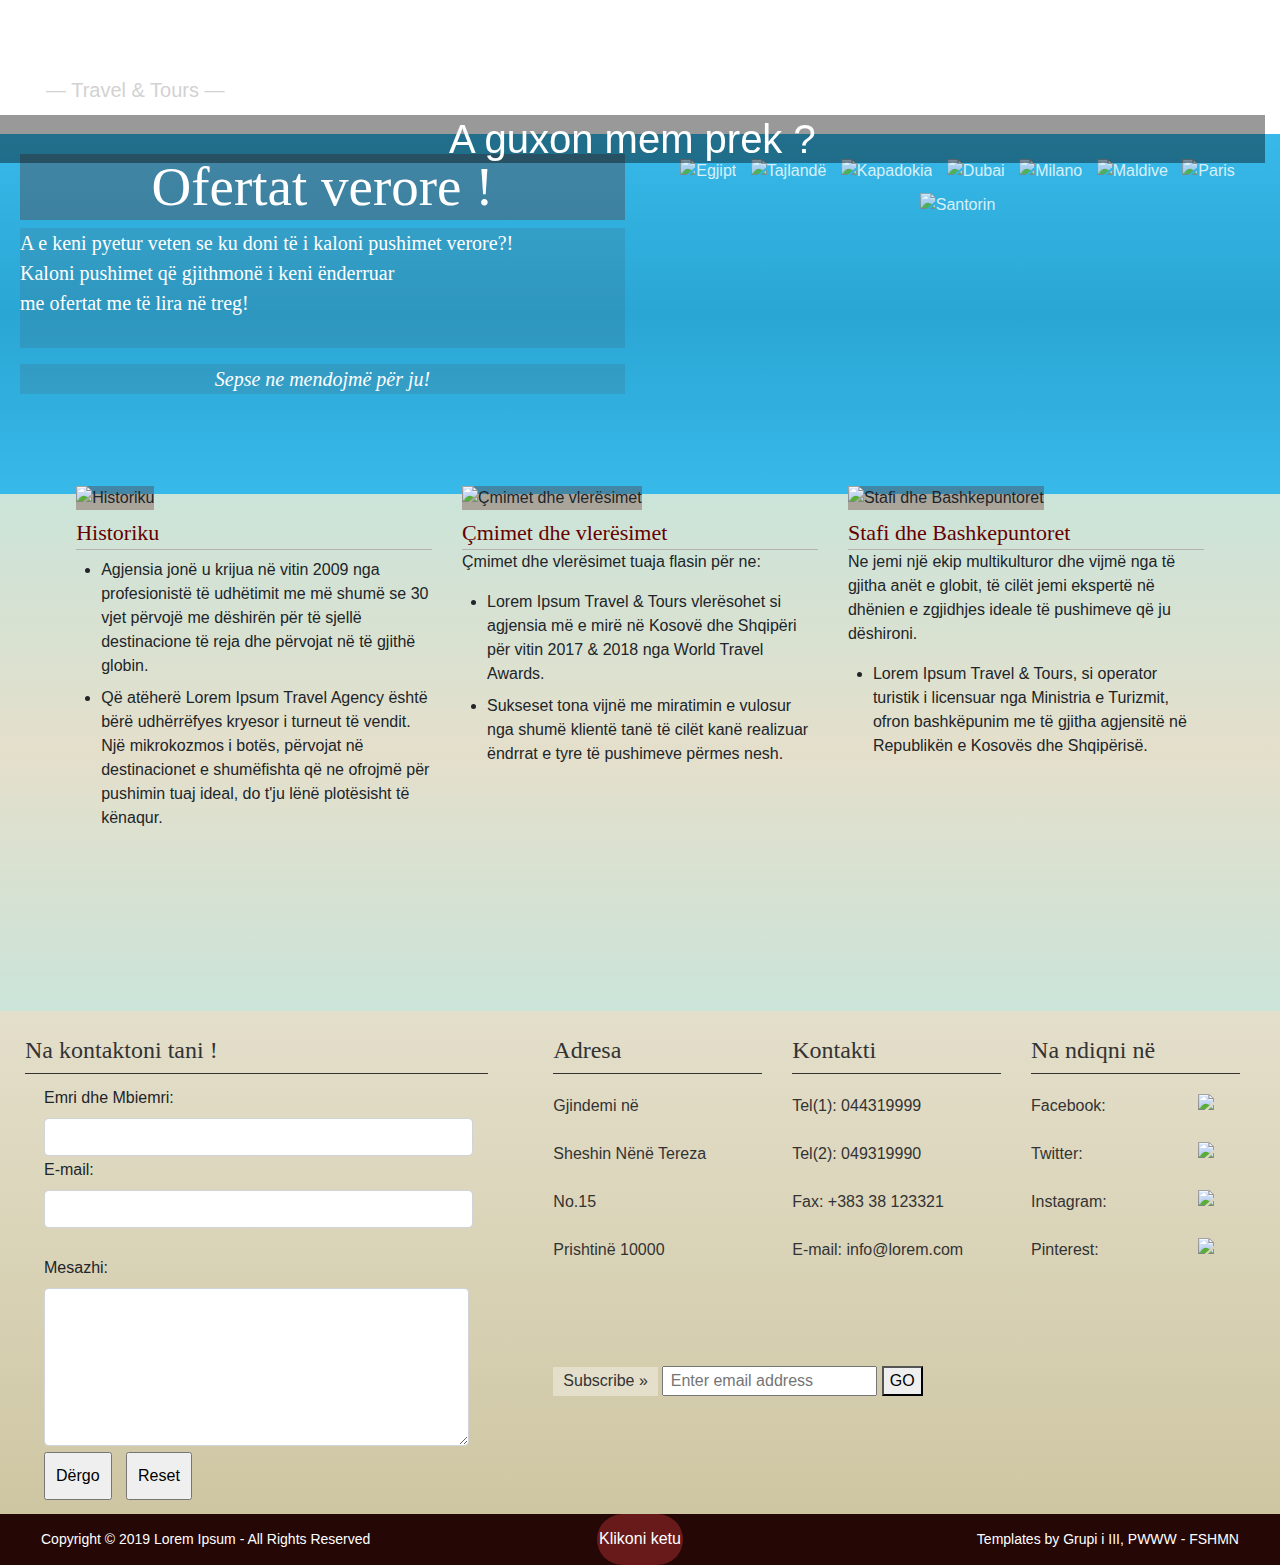
==== index.html @ aea18d2b "Add files via upload" ====
<!DOCTYPE html>
<html>
<head>
		<meta charset="utf-8">
		<meta name="viewport" content="width=device-width, initial-scale=1.0">
		<title>Lorem Ipsum</title>
		<link rel="stylesheet" href="https://stackpath.bootstrapcdn.com/bootstrap/4.3.1/css/bootstrap.min.css" integrity="sha384-ggOyR0iXCbMQv3Xipma34MD+dH/1fQ784/j6cY/iJTQUOhcWr7x9JvoRxT2MZw1T" crossorigin="anonymous">
		<link rel="stylesheet" type="text/css" href="style.css">
		<script src="https://code.jquery.com/jquery-3.3.1.slim.min.js" integrity="sha384-q8i/X+965DzO0rT7abK41JStQIAqVgRVzpbzo5smXKp4YfRvH+8abtTE1Pi6jizo" crossorigin="anonymous"></script>
		<script src="https://cdnjs.cloudflare.com/ajax/libs/popper.js/1.14.7/umd/popper.min.js" integrity="sha384-UO2eT0CpHqdSJQ6hJty5KVphtPhzWj9WO1clHTMGa3JDZwrnQq4sF86dIHNDz0W1" crossorigin="anonymous"></script>
		<script src="https://stackpath.bootstrapcdn.com/bootstrap/4.3.1/js/bootstrap.min.js" integrity="sha384-JjSmVgyd0p3pXB1rRibZUAYoIIy6OrQ6VrjIEaFf/nJGzIxFDsf4x0xIM+B07jRM" crossorigin="anonymous"></script>
		<script src="js/jquery-1.11.2.min.js"></script>
		<script src="js/gotop.js"></script>
		<script src="js/backgroundchanger.js"></script>
		<script src="js/validimi.js"></script>
		<script src="js/storage.js"></script>
</head>
<body>
	<header id="background" class="container-fluid">
		<nav class="navbar navbar-expand-lg navbar-dark">
			<div class="container-fluid row">
				<div class="logo navbar-header col-3">
					<a class="navbar-brand" href="index.html">
						<h1>Lorem Ipsum</h1>
						<p style="color: #d2d2d2">&#8213; Travel &amp; Tours &#8213;</p>
					</a>
				</div>
				<button class="navbar-toggler" type="button" data-toggle="collapse" data-target="#collapsibleNavbar">
    			<span class="navbar-toggler-icon"></span>
  			</button>
				<div class="collapse navbar-collapse" id="collapsibleNavbar">
					<ul class="mynavbar navbar-nav ml-auto">
						<li class="nav-item"><a class="nav-link" href="udhetime.html">Udhëtime</a></li>
						<li class="nav-item"><a class="nav-link" href="destinacione.html">Destinacione të veçanta</a></li>
						<li class="nav-item"><a class="nav-link" href="kontrata.html">Kontrata</a></li>
						<li class="nav-item"><a class="nav-link" href="gallery.html">Galeria</a></li>
					</ul>
				</div>
			</div>
		</nav>
	</header>
	<div id="div1" class="container-fluid">
		<div class="row">
			<div class="col-lg intro">
				<h1>Ofertat verore !</h1>
				<p>
					A e keni pyetur veten se ku doni të i kaloni pushimet verore?!<br>
					Kaloni pushimet që gjithmonë i keni ënderruar<br>
					me ofertat me të lira në treg!<br><br>
				</p>
				<p><span style="font-style: italic; text-align: center; display: block;">Sepse ne mendojmë për ju! </span></p>
			</div>
			<div class="col-lg intro">
					<img class="square col-xl" src="img/10.png" alt="Egjipt" title="Egjipt">
					<img class="square col-xl" src="img/01.png" alt="Tajlandë" title="Tajlandë">
					<img class="square col-xl" src="img/02.png" alt="Kapadokia" title="Kapadokia">
					<img class="square col-xl" src="img/04.png" alt="Dubai" title="Dubai">
					<img class="square col-xl" src="img/08.png" alt="Milano" title="Milano">
					<img class="square col-xl" src="img/12.png" alt="Maldive" title="Maldive">
					<img class="square col-xl" src="img/07.png" alt="Paris" title="Paris">
					<img class="square col-xl" src="img/11.png" alt="Santorin" title="Santorin">
			</div>
		</div>
	</div>
	<div id="div2" class="container-fluid">
		<article class="row" style="margin-left:0">
			<section class="col-lg-4">
				<img class="rectangle img-fluid" src="img/historiku.svg" alt="Historiku" title="Historiku">
				<h4>Historiku</h4>
				<div class="b-top">
					<ul>
						<li>
							Agjensia jonë u krijua në vitin 2009 nga profesionistë të udhëtimit
							me më shumë se 30 vjet përvojë me dëshirën për të sjellë destinacione të reja
							dhe përvojat në të gjithë globin.
						</li>
				        <li>
				        	Që atëherë Lorem Ipsum Travel Agency është bërë udhërrëfyes kryesor i turneut të vendit.<br>
							Një mikrokozmos i botës, përvojat në destinacionet e shumëfishta
						 	që ne ofrojmë për pushimin tuaj ideal, do t'ju lënë plotësisht të kënaqur.
						 </li>
					</ul>
				</div>
			</section>
			<section class="col-lg-4" >
				<img class="rectangle img-fluid" src="img/vleresimet.svg" alt="Çmimet dhe vlerësimet" title="Çmimet dhe vlerësimet">
				<h4>Çmimet dhe vlerësimet</h4>
				<div class="b-top">
					<p> Çmimet dhe vlerësimet tuaja flasin për ne:</p>
						<ul>
							<li>
								Lorem Ipsum Travel & Tours vlerësohet si agjensia më e mirë në Kosovë dhe Shqipëri për vitin 2017 & 2018 nga World Travel Awards.
							</li>
							<li>
								Sukseset tona vijnë me miratimin e vulosur nga shumë klientë tanë të cilët kanë realizuar ëndrrat e tyre të pushimeve përmes nesh.
							</li>
						</ul>
				</div>
			</section>
			<section class="col-lg-4" >
				<img class="rectangle img-fluid" src="img/stafi.svg" alt="Stafi dhe Bashkepuntoret" title="Stafi dhe Bashkepuntoret">
				<h4>Stafi dhe Bashkepuntoret</h4>
				<div class="b-top">
					<p>
						Ne jemi një ekip multikulturor dhe vijmë nga të gjitha anët e globit, të cilët jemi ekspertë në dhënien e zgjidhjes ideale të pushimeve që ju dëshironi.
					</p>

					<ul>
						<li>
							Lorem Ipsum Travel & Tours, si operator turistik i licensuar nga Ministria e Turizmit, ofron bashkëpunim me të gjitha agjensitë në Republikën e Kosovës dhe Shqipërisë.
						</li>
   	       			</ul>
				</div>
			</section>
		</article>
	</div>
	<div id="div3" class="container-fluid">
		<div class="row">
			<div class="block col">
				<h3>Na kontaktoni tani !</h3>
				<form id="forma" onsubmit="return validimi(forma)" action="http://www.randyconnolly.com/tests/process.php">
					<div class="row-1">
						<div class="col">
							<label>Emri dhe Mbiemri:</label><br>
							<input class="form-control" type="text" name="emri" size="16">
						</div>
						<div class="col">
							<label>E-mail:</label><br>
							<input class="form-control" id="email "type="email" name="email" size="17"></br>
						</div>
					</div>
					<div class="row">
						<div class="col">
							<label>Mesazhi:</label><br>
							<textarea class="form-control" name="description" rows="6" cols="38"></textarea>
						</div>
					 </div>
								<div class="row">
									<div class="col">
										<input type="submit" value="Dërgo">
										<input type="reset" value="Reset">
									</div>
								</div>
				</form>
			</div>

				<div class="block row col-md-7" style="float: right;">
					<div class="col-md-4">
						<h3>Adresa</h3>
						<p class="overline">
							Gjindemi në <br><br>
							Sheshin Nënë Tereza<br><br>
			                No.15<br><br>
			                Prishtinë 10000
						</p>
					</div>
					<div class="col-md-4">
						<h3>Kontakti</h3>
						<p class="overline">
						 	Tel(1): 044319999  <br><br>
						 	Tel(2): 049319990  <br><br>
						 	Fax: +383 38 123321  <br><br>
						 	E-mail: info@lorem.com <br>

						</p>
					</div>
					<div class="col-md-4">
						<h3>Na ndiqni në</h3>
						<p class="overline">
							Facebook:  <a href="http://www.facebook.com" target="_blank">
									 	<img class="socialnetwork img-fluid" src="img/facebook.svg">
									   </a><br><br>
							Twitter:   <a href="http://www.twitter.com" target="_blank">
										<img class="socialnetwork img-fluid" src="img/twitter.svg">
									   </a><br><br>
							Instagram: <a href="http://www.instagram.com" target="_blank">
										<img class="socialnetwork img-fluid" src="img/instagram.svg">
									   </a><br><br>
							Pinterest: <a href="http://www.pinterest.com" target="_blank">
										<img class="socialnetwork img-fluid" src="img/pinterest.svg">
								   	   </a>
						</p>
					</div>
				<form id="forma2" onsubmit="return validimi2(forma2)" action="http://www.randyconnolly.com/tests/process.php">
					<div class="form-group row">
						<div class="col">
							<label for="email">Subscribe »</label>
							<input type="email" name="email" placeholder=" Enter email address">
							<button type="submit">GO</button>
						</div>
					</div>
				</form>
				</div>
			</div>
	</div>
	<footer class="container-fluid">
		<div class="row">
			<div class="col-sm-5">
				<p style="float:left">Copyright &COPY; 2019 Lorem Ipsum - All Rights Reserved</p>
			</div>
			<div class="col-sm-2">
				<button onclick="timespent()">Klikoni ketu</button>
			</div>
			<div class="col-sm-5">
				<p>Templates by  Grupi i III, PWWW - FSHMN</p>
			</div>
		</div>
	</footer>
	<button onclick="topFunction()" id="topbtn" title="Go to top">Top</button>
	<h1 id="hello">A guxon mem prek ?</h1>
	<script type="text/javascript">
		$(document).ready(function(){
  		$("#hello").click(function(){
    	$("#hello").hide("slow", function(){
      	alert("AAAAA I QIM NANE KOKE TI");
    });
  });
});
	</script>
</body>
</html>
---- style.css ----
<style type="text/css">
			h1 h4{
				font-family: georgia, serif;
			}
			p, li, a{
				font-family: verdana, sans-serif;
			}
			header{
				color: #FFFFFF;
			}
			.day{
				background-image: linear-gradient(#26a1ce,#37b9e9,#26a1ce);
			}
			.night{
				background-image: url(img/night.jpg);
			}
			.sunset{
				background-image: url(img/sunset.jpg);
			}
			header h1{
				margin-bottom: 0;
			}
			header p{
				margin-top: 1px;
			}
			header a{
				text-decoration: none;
				color: inherit;
			}
			header a h1{
				font-family: georgia;
				font-weight: normal;
				font-size: 34px;
			}
			.logo{
				margin-top: 20px;
			}
  		.mynavbar  a{
  			display: block;
  			color: rgba(255,255,255,0.8);
  			text-decoration: none;
  			font-size: 16pt;
  			float: left;
  			padding: 10px 10px 0px 10px;
  			margin: 20px 25px;
  			transition: 0.4s;
  		}
  		.mynavbar a:hover {
  			border-top: 2px solid white;
  			transform: scale(1.2);
  			transition: 0.5s;
  			color: rgba(255,255,255,1);
  		}
			.intro:last-child{
				text-align: center;
			}

			.intro h1{
				font-size: 55px;
				font-family: georgia;
				background-color: rgba(92,20,14,0.3);
				text-align: center;
			}
			.intro p{
				font-size: 20px;
				font-family: verdana;
				background-color: rgba(92,20,14,0.1);
				text-align: left;
			}

			.square{
				width: 130px;
				opacity: 0.8;
				transition: 0.4s;
				margin: 5px;
				padding: 0;
			}
			.square:hover {
			  opacity: 1;
			  transform: scale(1.1);
			  transition: 0.5s;
			}
			@keyframes shake {
			  10%, 90% {
			    transform: translate3d(-1px, 0, 0);
			  }

			  20%, 80% {
			    transform: translate3d(2px, 0, 0);
			  }

			  30%, 50%, 70% {
			    transform: translate3d(-4px, 0, 0);
			  }

			  40%, 60% {
			    transform: translate3d(4px, 0, 0);
			  }
			}
			#div1{
				background-image: linear-gradient(#37b9e9,#2aa6d4,#37b9e9);
				background-repeat: no-repeat;
				min-height: 360px;
				color: #FFFFFF;
				padding: 20px;
			}
			#div2{
				background-image: linear-gradient(#cbe4d9,#e4dfcb,#cbe4d9);
				min-height: 517px;
				padding: 20px;
			}
			#div3{
				font-family: Staatliches, cursive;
				background-image: linear-gradient(#e4dfcb,#cec6a2);
				min-height: 485px;
				padding-top: 15px;
			}
			article{
				left: 4%;
				background-image: url(img/sky.jpg);
				width: 92%;
				min-height: 500px;
				position: absolute;
				margin-top: -50px;
				padding: 10px;
				}
			article section{
				font-size: 16px;
				padding: 1%;
				width: 33.33%;
				height: 89%;
			}
			article section ul{
				margin-left: -15px;
			}
			article section ul li{
				margin-top: 8px;
				font-size: 16px;
				font-weight: lighter;
			}
			.rectangle{
				background-color: rgba(92,20,14,0.3);
				width: 100%;
				height: 150px;
			}
			article div h2{
				text-align: center;
				color: #FFFFFF;
				padding-top: 60px;
				margin: 0;
			}
			article section h4{
				font-size: 22px;
				width: 300px;
				color: #660000;
				font-family: georgia;
				margin-bottom: 2px;
				margin-top: 10px;
				font-weight: lighter;
				text-align: left;
			}
			.b-top{
				border-top: 1px solid #b2b2b2;
				width: 100%;
				text-align: left;
			}

			#forma{
				border-top: 1px solid #333333;
				padding-top: 10px;
				font-family: verdana, sans-serif;
			}
			#forma div{
				margin: 2px;
			}
			#forma div input{
				padding: 10px;
				margin-right: 10px;
			}
			.block{
				float: left;
				margin: 10px;
				text-align:;
			}
			.block h3{
				font-family: georgia;
				font-size: 24px;
				color: #333333;
				font-weight: lighter;
			}
			.overline{
				border-top: 1px solid #333333;
				padding-top: 20px;
				padding-right: 20px;
				color: #333333;
				font-size: 16px;
			}
			#forma2{
				font-family: verdana, sans-serif;
				margin-left: 15px;
			}
			#forma2 label{
				padding: 2.5px 10px 2.5px 10px;
				background-color: #e4dfcb;
				color: #333333;
			}
			#forma2 button{
				margin-top: 5px;
			}
			footer{
				background-color: #250705;
				color: white;
				text-align: center
			}
			footer p{
				font-size: 14px;
				margin: 15px 26px;
			}
			footer p:last-child{
				float: right;
			}
			footer button{
				height: 100%;
				background-color: rgba(170,45,45,0.5);
				color: white;
				border-radius: 160px;
				padding: 2px;
				border: none;
				cursor: pointer;
			}
			footer button:hover{
				animation: shake 0.82s;
				background-color: rgba(170,45,45,1);
			}
			.socialnetwork{
				width: 22px;
				float: right;
			}
			.udhetime{
				background-image: linear-gradient(#37b9e9,#e4dfcb,#37b9e9);
				width: 100%;
				height: 650px;
				text-align: center;

			}
			.udhetime section{
				width: 20.5%;
				height: 600px;
				margin: 30px 15px;
				display: inline-block;
				text-align: left;
				overflow: hidden;
			}
			.udhetime img{
				width: 100%;
				height: 150px;
			}
			.udhetime h4{
				font-size: 22px;
				color: white;
			}
			#destinacione{
				text-align: center;
				background-image: linear-gradient(#37b9e9,#e4dfcb,#37b9e9);
				padding: 20px;
			}
			#destinacione h1{
				font-family: georgia;
				font-style: italic;
				font-size: 36px;
				color: white;
				background-color: rgba(90,90,90,0.2);
			}
			.imgs{
				text-align: center;
			}
			.imgs img{
				width: 30%;
				margin: 15px;
				transition: .3s ease-out;
			}
			.imgs img:hover{
				transform: scale(1.1);
				transition: .4s ease-in-out;
			}
			#kontrata{
				padding: 20px;
				background-image: linear-gradient(#37b9e9,#e4dfcb,#37b9e9);
			}
			.collapsible {
				background-color: rgba(119,119,119,0.6);
				color: white;
				cursor: pointer;
				padding: 18px;
				width: 100%;
				border: none;
				text-align: center;
				outline: none;
				font-size: 22px;
			}

			.active, .collapsible:hover {
				background-color: rgba(85,85,85,0.8);
			}
			.collapsible:after {
			    content: '\002B';
			    color: white;
			    font-weight: bold;
			    float: right;
			    margin-left: 5px;
			}

			.active:after {
			    content: "\2212";
			}

			.content {
				padding: 0 18px;
				max-height: 0;
				overflow: hidden;
				transition: max-height 0.2s ease-out;
				background-color: rgba(241,241,241,0.7);
			}
			#gallery{
				background-image: linear-gradient(#37b9e9,#2aa6d4,#37b9e9);
				padding: 20px;
			}
			#topbtn {
				display: none;
				position: fixed;
				bottom: 50px;
				right: 30px;
				z-index: 99;
				border: none;
				outline: none;
				background-color: rgba(255,0,0,0.1);
				color: white;
				cursor: pointer;
				padding: 15px;
				border-radius: 10px;
				font-size: 18px;
			}
			#topbtn:hover {
  				background-color: rgba(255,0,0,0.7);
  				animation: shake 0.82s;
			}
			#hello{
				position: fixed;
				top: 12.75%;
				width: 98.8%;
				text-align: center;
				background-color: rgba(0,0,0,0.4);
				color: white;
			}
			@media screen and (max-width: 1200px){
				article{
				position: relative;
				margin: auto;
				}
			}
			@media screen and (max-width: 760px){
				footer p:last-child{
					float: none;
				}
			}
		</style>
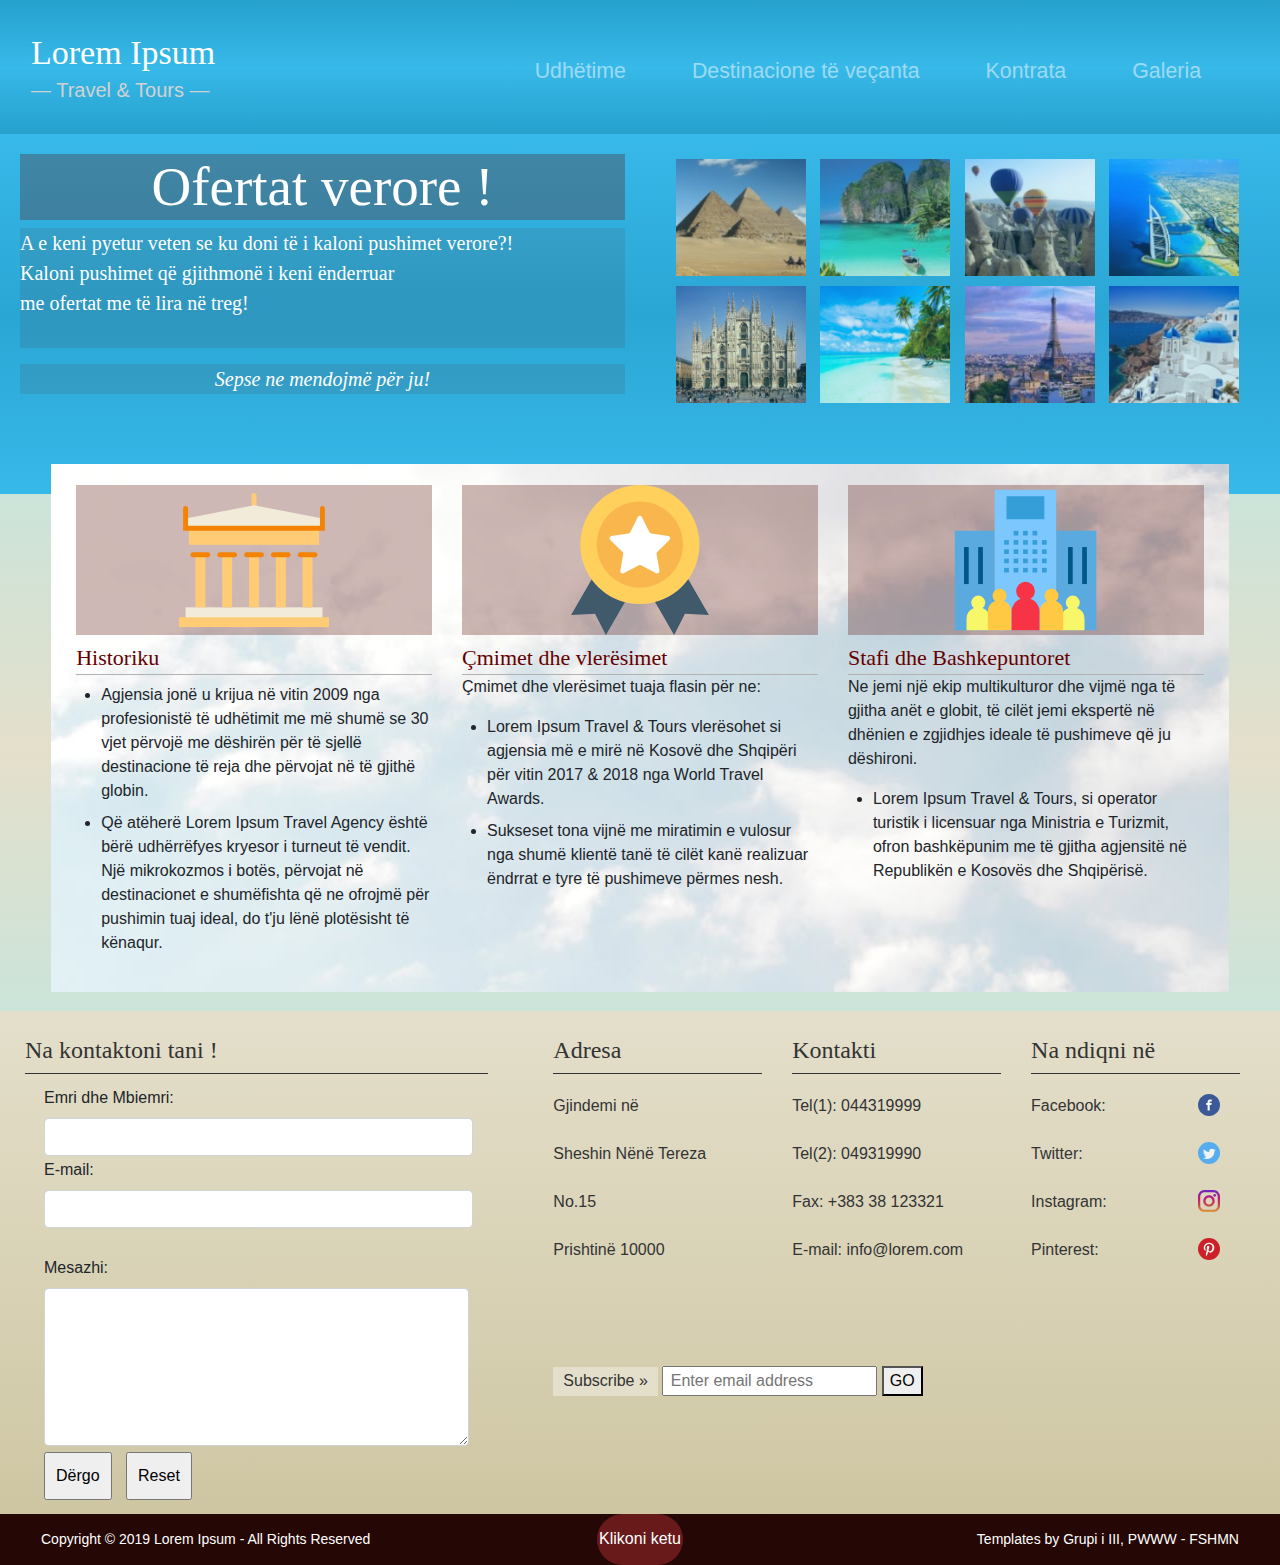
==== commit 1e0babf4: "Update index.html" ====
--- a/index.html
+++ b/index.html
@@ -206,7 +206,7 @@
 			</div>
 		</div>
 	</footer>
-	<button onclick="topFunction()" id="topbtn" title="Go to top">Top</button>
+	<!--<button onclick="topFunction()" id="topbtn" title="Go to top">Top</button>
 	<h1 id="hello">A guxon mem prek ?</h1>
 	<script type="text/javascript">
 		$(document).ready(function(){
@@ -216,6 +216,6 @@
     });
   });
 });
-	</script>
+	</script>-->
 </body>
 </html>
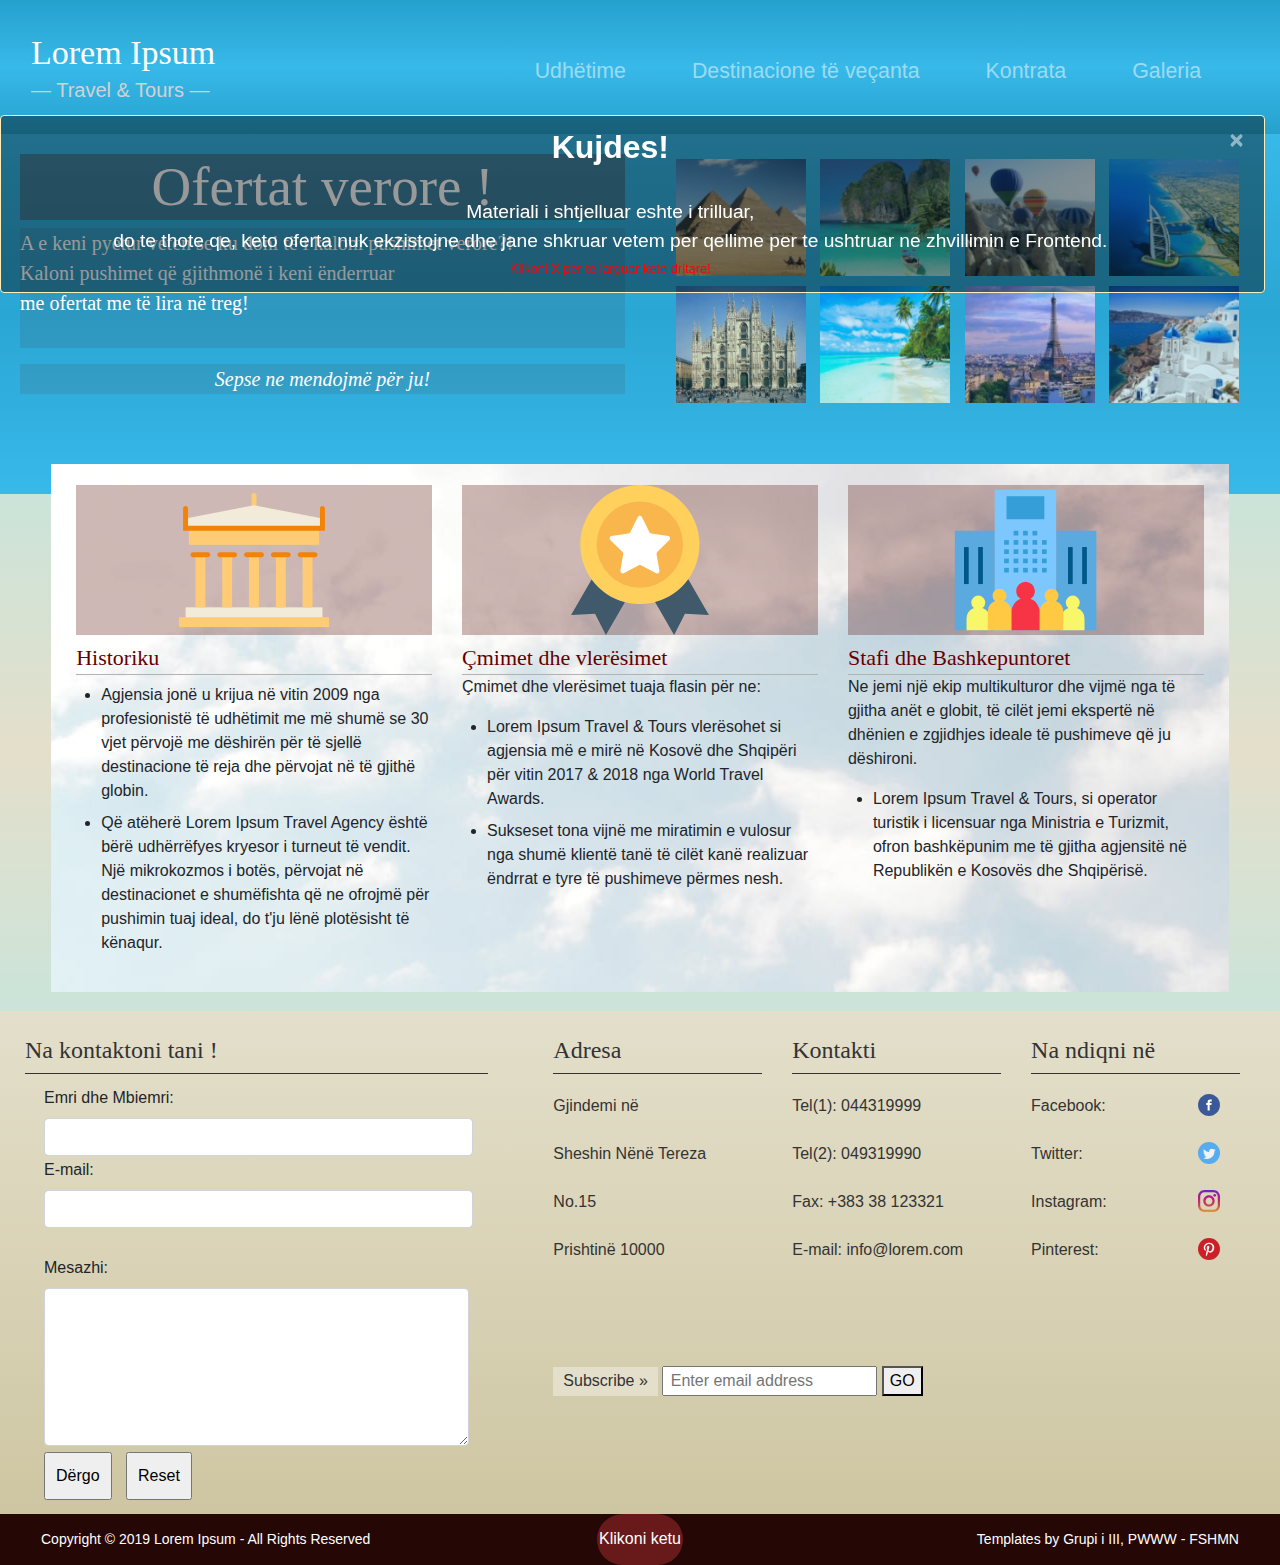
==== commit bf9992c8: "Add files via upload" ====
--- a/index.html
+++ b/index.html
@@ -206,8 +206,8 @@
 			</div>
 		</div>
 	</footer>
-	<!--<button onclick="topFunction()" id="topbtn" title="Go to top">Top</button>
-	<h1 id="hello">A guxon mem prek ?</h1>
+	<button onclick="topFunction()" id="topbtn" title="Go to top">Top</button>
+	<!--<h1 id="hello">A guxon mem prek ?</h1>
 	<script type="text/javascript">
 		$(document).ready(function(){
   		$("#hello").click(function(){
@@ -216,6 +216,13 @@
     });
   });
 });
-	</script>-->
+</script>-->
+	<div class="alert alert-warning alert-dismissible" id="hello">
+    <button type="button" class="close" data-dismiss="alert">&times;</button>
+    <h2><strong>Kujdes!</strong></h2><br><big> Materiali i shtjelluar eshte i trilluar,<br>
+		 do te thote qe, keto oferta nuk ekzistojne dhe jane shkruar
+		  vetem per qellime per te ushtruar ne zhvillimin e Frontend.<br></big>
+			<small style="color:red;">Klikoni X per te larguar kete dritare!</small>
+  </div>
 </body>
 </html>
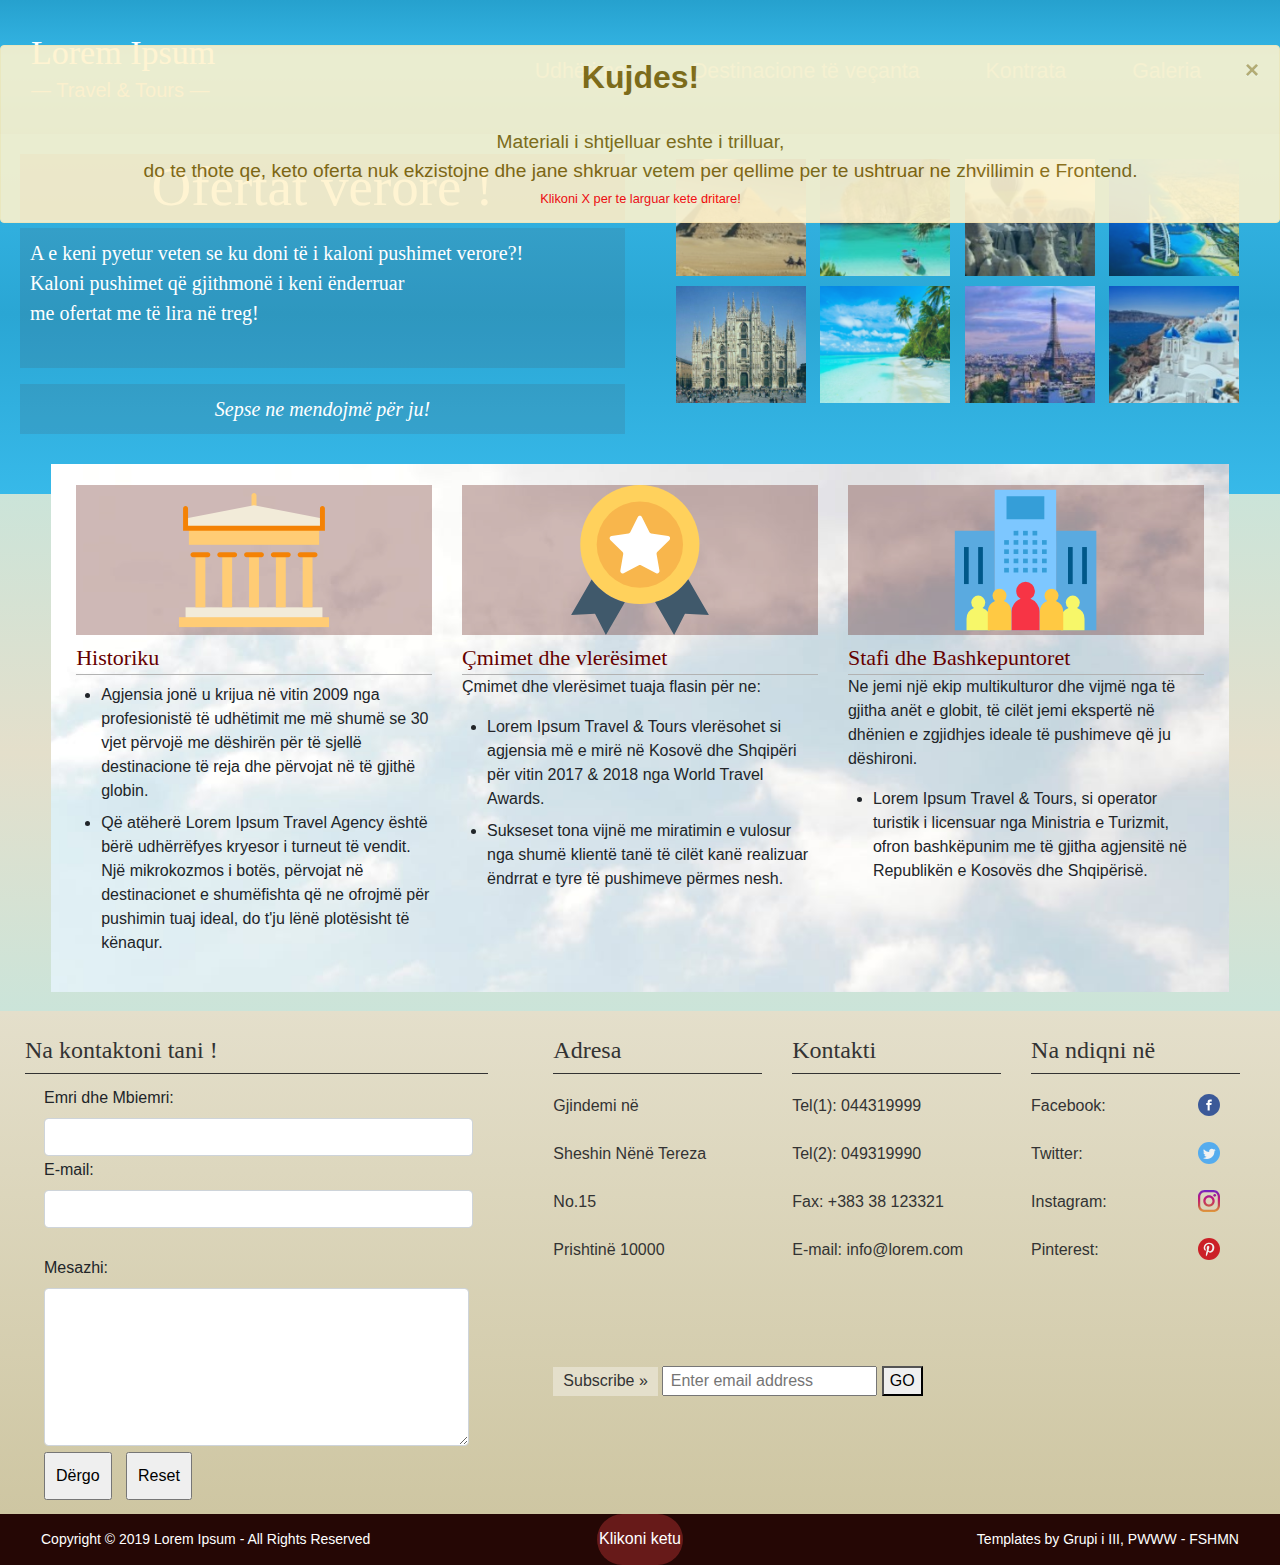
==== commit 43170199: "Add files via upload" ====
--- a/index.html
+++ b/index.html
@@ -219,10 +219,12 @@
 </script>-->
 	<div class="alert alert-warning alert-dismissible" id="hello">
     <button type="button" class="close" data-dismiss="alert">&times;</button>
-    <h2><strong>Kujdes!</strong></h2><br><big> Materiali i shtjelluar eshte i trilluar,<br>
-		 do te thote qe, keto oferta nuk ekzistojne dhe jane shkruar
+    <div style="padding-left:45px;">
+			<h2><strong>Kujdes!</strong></h2><br><big> Materiali i shtjelluar eshte i trilluar,<br>
+		 	do te thote qe, keto oferta nuk ekzistojne dhe jane shkruar
 		  vetem per qellime per te ushtruar ne zhvillimin e Frontend.<br></big>
 			<small style="color:red;">Klikoni X per te larguar kete dritare!</small>
+		 </div>
   </div>
 </body>
 </html>
--- a/style.css
+++ b/style.css
@@ -35,15 +35,15 @@
 			.logo{
 				margin-top: 20px;
 			}
-  		.mynavbar  a{
-  			display: block;
-  			color: rgba(255,255,255,0.8);
-  			text-decoration: none;
-  			font-size: 16pt;
-  			float: left;
-  			padding: 10px 10px 0px 10px;
-  			margin: 20px 25px;
-  			transition: 0.4s;
+  		.mynavbar  a{
+  			display: block;
+  			color: rgba(255,255,255,0.8);
+  			text-decoration: none;
+  			font-size: 16pt;
+  			float: left;
+  			padding: 10px 10px 0px 10px;
+  			margin: 20px 25px;
+  			transition: 0.4s;
   		}
   		.mynavbar a:hover {
   			border-top: 2px solid white;
@@ -51,8 +51,8 @@
   			transition: 0.5s;
   			color: rgba(255,255,255,1);
   		}
-			.intro:last-child{
-				text-align: center;
+			.intro:last-child{
+				text-align: center;
 			}
 
 			.intro h1{
@@ -66,14 +66,15 @@
 				font-family: verdana;
 				background-color: rgba(92,20,14,0.1);
 				text-align: left;
-			}
-
-			.square{
-				width: 130px;
-				opacity: 0.8;
-				transition: 0.4s;
-				margin: 5px;
-				padding: 0;
+				padding: 10px;
+			}
+
+			.square{
+				width: 130px;
+				opacity: 0.8;
+				transition: 0.4s;
+				margin: 5px;
+				padding: 0;
 			}
 			.square:hover {
 			  opacity: 1;
@@ -97,32 +98,32 @@
 			    transform: translate3d(4px, 0, 0);
 			  }
 			}
-			#div1{
-				background-image: linear-gradient(#37b9e9,#2aa6d4,#37b9e9);
-				background-repeat: no-repeat;
-				min-height: 360px;
-				color: #FFFFFF;
-				padding: 20px;
-			}
-			#div2{
-				background-image: linear-gradient(#cbe4d9,#e4dfcb,#cbe4d9);
-				min-height: 517px;
-				padding: 20px;
-			}
-			#div3{
-				font-family: Staatliches, cursive;
-				background-image: linear-gradient(#e4dfcb,#cec6a2);
-				min-height: 485px;
-				padding-top: 15px;
-			}
-			article{
-				left: 4%;
-				background-image: url(img/sky.jpg);
-				width: 92%;
-				min-height: 500px;
-				position: absolute;
-				margin-top: -50px;
-				padding: 10px;
+			#div1{
+				background-image: linear-gradient(#37b9e9,#2aa6d4,#37b9e9);
+				background-repeat: no-repeat;
+				min-height: 360px;
+				color: #FFFFFF;
+				padding: 20px;
+			}
+			#div2{
+				background-image: linear-gradient(#cbe4d9,#e4dfcb,#cbe4d9);
+				min-height: 517px;
+				padding: 20px;
+			}
+			#div3{
+				font-family: Staatliches, cursive;
+				background-image: linear-gradient(#e4dfcb,#cec6a2);
+				min-height: 485px;
+				padding-top: 15px;
+			}
+			article{
+				left: 4%;
+				background-image: url(img/sky.jpg);
+				width: 92%;
+				min-height: 500px;
+				position: absolute;
+				margin-top: -50px;
+				padding: 10px;
 				}
 			article section{
 				font-size: 16px;
@@ -130,18 +131,18 @@
 				width: 33.33%;
 				height: 89%;
 			}
-			article section ul{
-				margin-left: -15px;
+			article section ul{
+				margin-left: -15px;
 			}
 			article section ul li{
 				margin-top: 8px;
 				font-size: 16px;
 				font-weight: lighter;
 			}
-			.rectangle{
-				background-color: rgba(92,20,14,0.3);
-				width: 100%;
-				height: 150px;
+			.rectangle{
+				background-color: rgba(92,20,14,0.3);
+				width: 100%;
+				height: 150px;
 			}
 			article div h2{
 				text-align: center;
@@ -149,38 +150,38 @@
 				padding-top: 60px;
 				margin: 0;
 			}
-			article section h4{
-				font-size: 22px;
-				width: 300px;
-				color: #660000;
-				font-family: georgia;
-				margin-bottom: 2px;
-				margin-top: 10px;
-				font-weight: lighter;
-				text-align: left;
-			}
-			.b-top{
-				border-top: 1px solid #b2b2b2;
-				width: 100%;
-				text-align: left;
-			}
-
-			#forma{
-				border-top: 1px solid #333333;
-				padding-top: 10px;
-				font-family: verdana, sans-serif;
-			}
-			#forma div{
-				margin: 2px;
+			article section h4{
+				font-size: 22px;
+				width: 300px;
+				color: #660000;
+				font-family: georgia;
+				margin-bottom: 2px;
+				margin-top: 10px;
+				font-weight: lighter;
+				text-align: left;
+			}
+			.b-top{
+				border-top: 1px solid #b2b2b2;
+				width: 100%;
+				text-align: left;
+			}
+
+			#forma{
+				border-top: 1px solid #333333;
+				padding-top: 10px;
+				font-family: verdana, sans-serif;
+			}
+			#forma div{
+				margin: 2px;
 			}
 			#forma div input{
 				padding: 10px;
 				margin-right: 10px;
 			}
-			.block{
-				float: left;
-				margin: 10px;
-				text-align:;
+			.block{
+				float: left;
+				margin: 10px;
+				text-align:;
 			}
 			.block h3{
 				font-family: georgia;
@@ -188,45 +189,45 @@
 				color: #333333;
 				font-weight: lighter;
 			}
-			.overline{
-				border-top: 1px solid #333333;
-				padding-top: 20px;
-				padding-right: 20px;
-				color: #333333;
-				font-size: 16px;
-			}
-			#forma2{
-				font-family: verdana, sans-serif;
-				margin-left: 15px;
-			}
-			#forma2 label{
-				padding: 2.5px 10px 2.5px 10px;
-				background-color: #e4dfcb;
-				color: #333333;
+			.overline{
+				border-top: 1px solid #333333;
+				padding-top: 20px;
+				padding-right: 20px;
+				color: #333333;
+				font-size: 16px;
+			}
+			#forma2{
+				font-family: verdana, sans-serif;
+				margin-left: 15px;
+			}
+			#forma2 label{
+				padding: 2.5px 10px 2.5px 10px;
+				background-color: #e4dfcb;
+				color: #333333;
 			}
 			#forma2 button{
 				margin-top: 5px;
 			}
-			footer{
-				background-color: #250705;
-				color: white;
-				text-align: center
-			}
-			footer p{
-				font-size: 14px;
-				margin: 15px 26px;
-			}
-			footer p:last-child{
-				float: right;
-			}
-			footer button{
-				height: 100%;
-				background-color: rgba(170,45,45,0.5);
-				color: white;
-				border-radius: 160px;
-				padding: 2px;
-				border: none;
-				cursor: pointer;
+			footer{
+				background-color: #250705;
+				color: white;
+				text-align: center
+			}
+			footer p{
+				font-size: 14px;
+				margin: 15px 26px;
+			}
+			footer p:last-child{
+				float: right;
+			}
+			footer button{
+				height: 100%;
+				background-color: rgba(170,45,45,0.5);
+				color: white;
+				border-radius: 160px;
+				padding: 2px;
+				border: none;
+				cursor: pointer;
 			}
 			footer button:hover{
 				animation: shake 0.82s;
@@ -325,20 +326,20 @@
 				background-image: linear-gradient(#37b9e9,#2aa6d4,#37b9e9);
 				padding: 20px;
 			}
-			#topbtn {
-				display: none;
-				position: fixed;
-				bottom: 50px;
-				right: 30px;
-				z-index: 99;
-				border: none;
-				outline: none;
-				background-color: rgba(255,0,0,0.1);
-				color: white;
-				cursor: pointer;
-				padding: 15px;
-				border-radius: 10px;
-				font-size: 18px;
+			#topbtn {
+				display: none;
+				position: fixed;
+				bottom: 50px;
+				right: 30px;
+				z-index: 99;
+				border: none;
+				outline: none;
+				background-color: rgba(255,0,0,0.1);
+				color: white;
+				cursor: pointer;
+				padding: 15px;
+				border-radius: 10px;
+				font-size: 18px;
 			}
 			#topbtn:hover {
   				background-color: rgba(255,0,0,0.7);
@@ -346,16 +347,15 @@
 			}
 			#hello{
 				position: fixed;
-				top: 12.75%;
-				width: 98.8%;
-				text-align: center;
-				background-color: rgba(0,0,0,0.4);
-				color: white;
+				top: 5%;
+				width: 100%;
+				text-align: center;
+				opacity: 0.9;
 			}
 			@media screen and (max-width: 1200px){
-				article{
-				position: relative;
-				margin: auto;
+				article{
+				position: relative;
+				margin: auto;
 				}
 			}
 			@media screen and (max-width: 760px){
